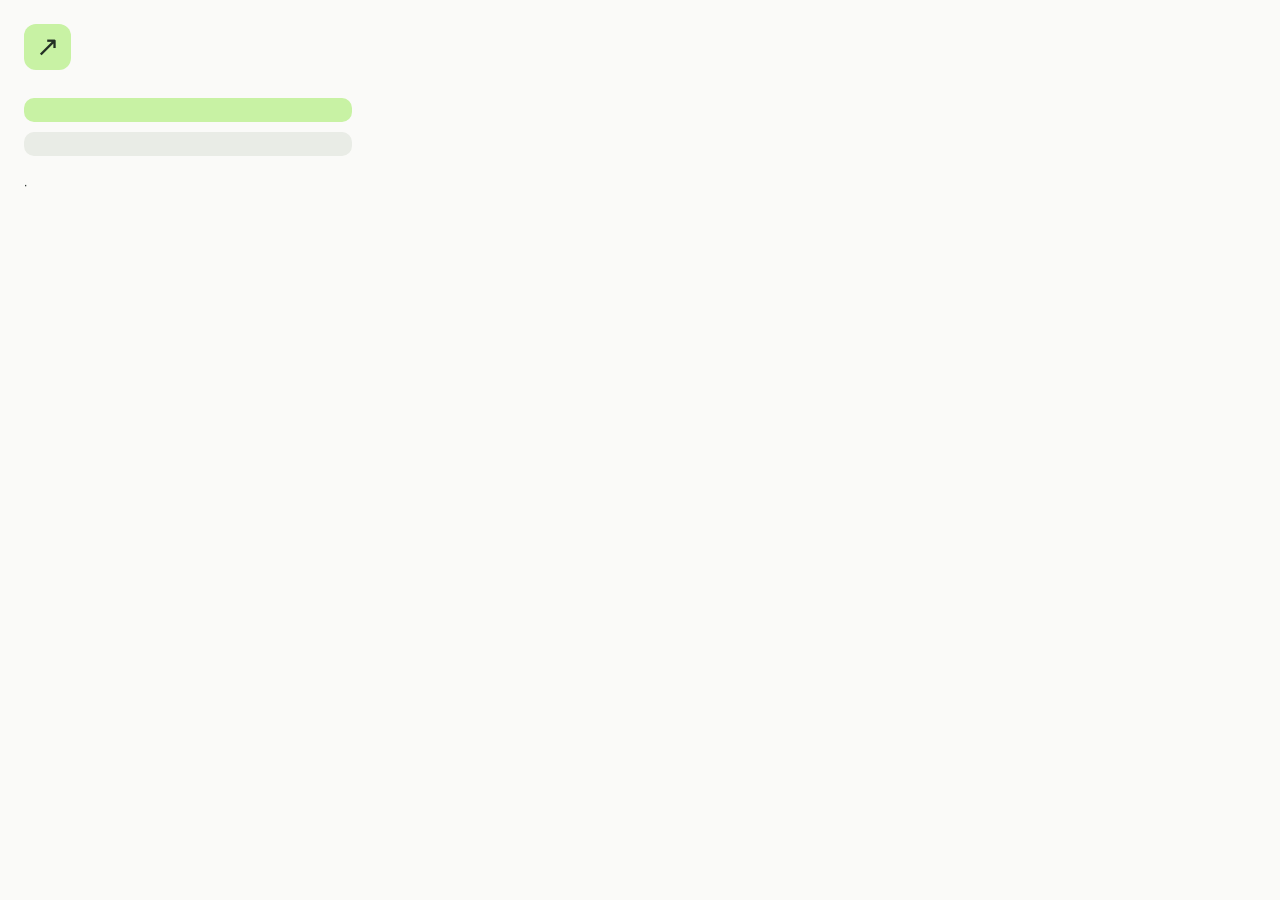
==== extension/popup.html @ 6805c232 "feat: release Sente Browser with local bridge and bilingual demo site" ====
<!doctype html>
<html lang="en">
<head><meta charset="utf-8"><meta name="viewport" content="width=device-width"><link rel="stylesheet" href="popup.css"><title>Sente</title></head>
<body>
  <header><span class="mark" aria-hidden="true">↗</span><h1 data-i18n="heading"></h1></header>
  <p data-i18n="intro"></p>
  <div id="status" role="status" aria-live="polite"></div>
  <p id="count"></p>
  <ul id="tabs" aria-label="Shared tabs"></ul>
  <button id="share" data-i18n="share"></button>
  <button id="stop" class="secondary" data-i18n="stop"></button>
  <p id="error" role="alert"></p>
  <footer data-i18n="boundary"></footer>
  <nav><a href="https://yukihamada.github.io/sente-browser/#install" target="_blank" rel="noopener" data-i18n="help"></a> · <a href="https://yukihamada.github.io/sente-browser/privacy.html" target="_blank" rel="noopener" data-i18n="privacy"></a></nav>
  <script src="popup.js"></script>
</body>
</html>
---- extension/popup.css ----
:root { color-scheme: light dark; font: 14px/1.65 -apple-system, BlinkMacSystemFont, sans-serif; }
body { width: 328px; margin: 0; padding: 24px; background: light-dark(#fafaf8, #181a19); color: light-dark(#222b28, #edf2ee); }
header { display: flex; gap: 12px; align-items: center; }
.mark { background: #c8f2a4; color: #233025; border-radius: 12px; font-size: 28px; padding: 0 12px; }
h1 { font-size: 17px; margin: 0; letter-spacing: -.02em; }
p { margin: 14px 0; }
#status { font-weight: 650; }
#count, footer { opacity: .72; font-size: 12px; }
button { display: block; width: 100%; margin: 10px 0; padding: 12px; border: 0; border-radius: 10px; background: #c8f2a4; color: #233025; cursor: pointer; font: inherit; font-weight: 650; }
button.secondary { background: light-dark(#e9ece6, #303730); color: inherit; }
button:disabled { opacity: .5; cursor: wait; }
button:focus-visible { outline: 3px solid #65a535; outline-offset: 3px; }
#error { color: light-dark(#a52525, #ffabab); }
footer { margin-top: 20px; }
nav { margin-top: 16px; font-size: 12px; }
a { color: inherit; text-underline-offset: 3px; }
#tabs { padding: 0; list-style: none; max-height: 180px; overflow: auto; }
#tabs li { display: flex; gap: 12px; align-items: center; border-top: 1px solid #80808030; }
#tabs span { flex: 1; min-width: 0; overflow: hidden; text-overflow: ellipsis; white-space: nowrap; font-size: 12px; }
button.revoke { width: auto; font-size: 12px; padding: 5px 9px; background: transparent; color: inherit; border: 1px solid #80808060; }
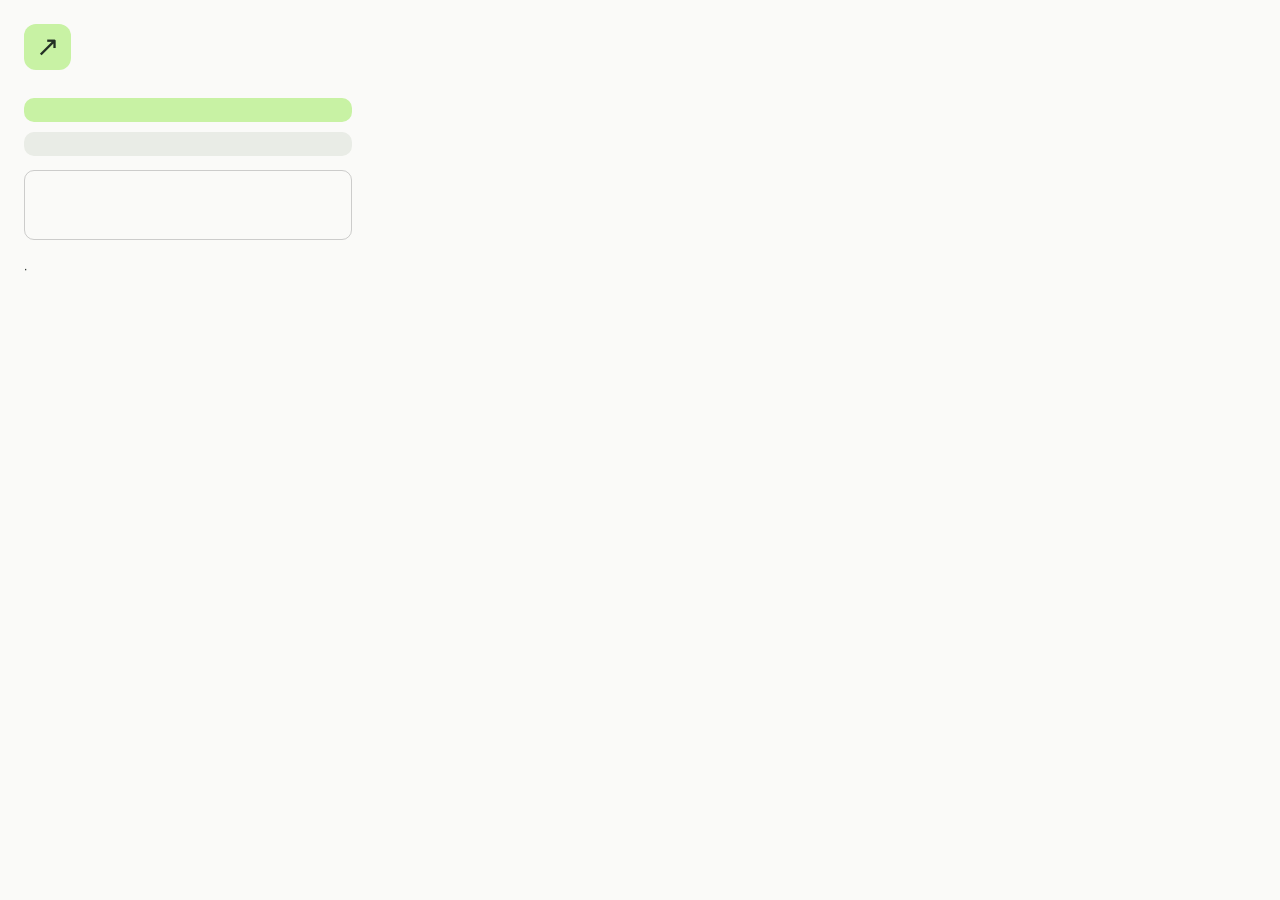
==== commit ceec1659: "feat: add private feedback and contribution credit entry points" ====
--- a/extension/popup.html
+++ b/extension/popup.html
@@ -10,6 +10,8 @@
   <button id="share" data-i18n="share"></button>
   <button id="stop" class="secondary" data-i18n="stop"></button>
   <p id="error" role="alert"></p>
+  <a id="feedback" class="feedback" href="https://teai.io/browser-feedback" target="_blank" rel="noopener noreferrer" data-i18n="feedback"></a>
+  <p class="feedback-note" data-i18n="feedbackNote"></p>
   <footer data-i18n="boundary"></footer>
   <nav><a href="https://yukihamada.github.io/sente-browser/#install" target="_blank" rel="noopener" data-i18n="help"></a> · <a href="https://yukihamada.github.io/sente-browser/privacy.html" target="_blank" rel="noopener" data-i18n="privacy"></a></nav>
   <script src="popup.js"></script>
--- a/extension/popup.css
+++ b/extension/popup.css
@@ -14,6 +14,8 @@
 footer { margin-top: 20px; }
 nav { margin-top: 16px; font-size: 12px; }
 a { color: inherit; text-underline-offset: 3px; }
+.feedback { display: block; padding: 12px; min-height: 44px; border: 1px solid #80808060; border-radius: 10px; text-align: center; }
+.feedback-note { font-size: 12px; opacity: .8; }
 #tabs { padding: 0; list-style: none; max-height: 180px; overflow: auto; }
 #tabs li { display: flex; gap: 12px; align-items: center; border-top: 1px solid #80808030; }
 #tabs span { flex: 1; min-width: 0; overflow: hidden; text-overflow: ellipsis; white-space: nowrap; font-size: 12px; }
